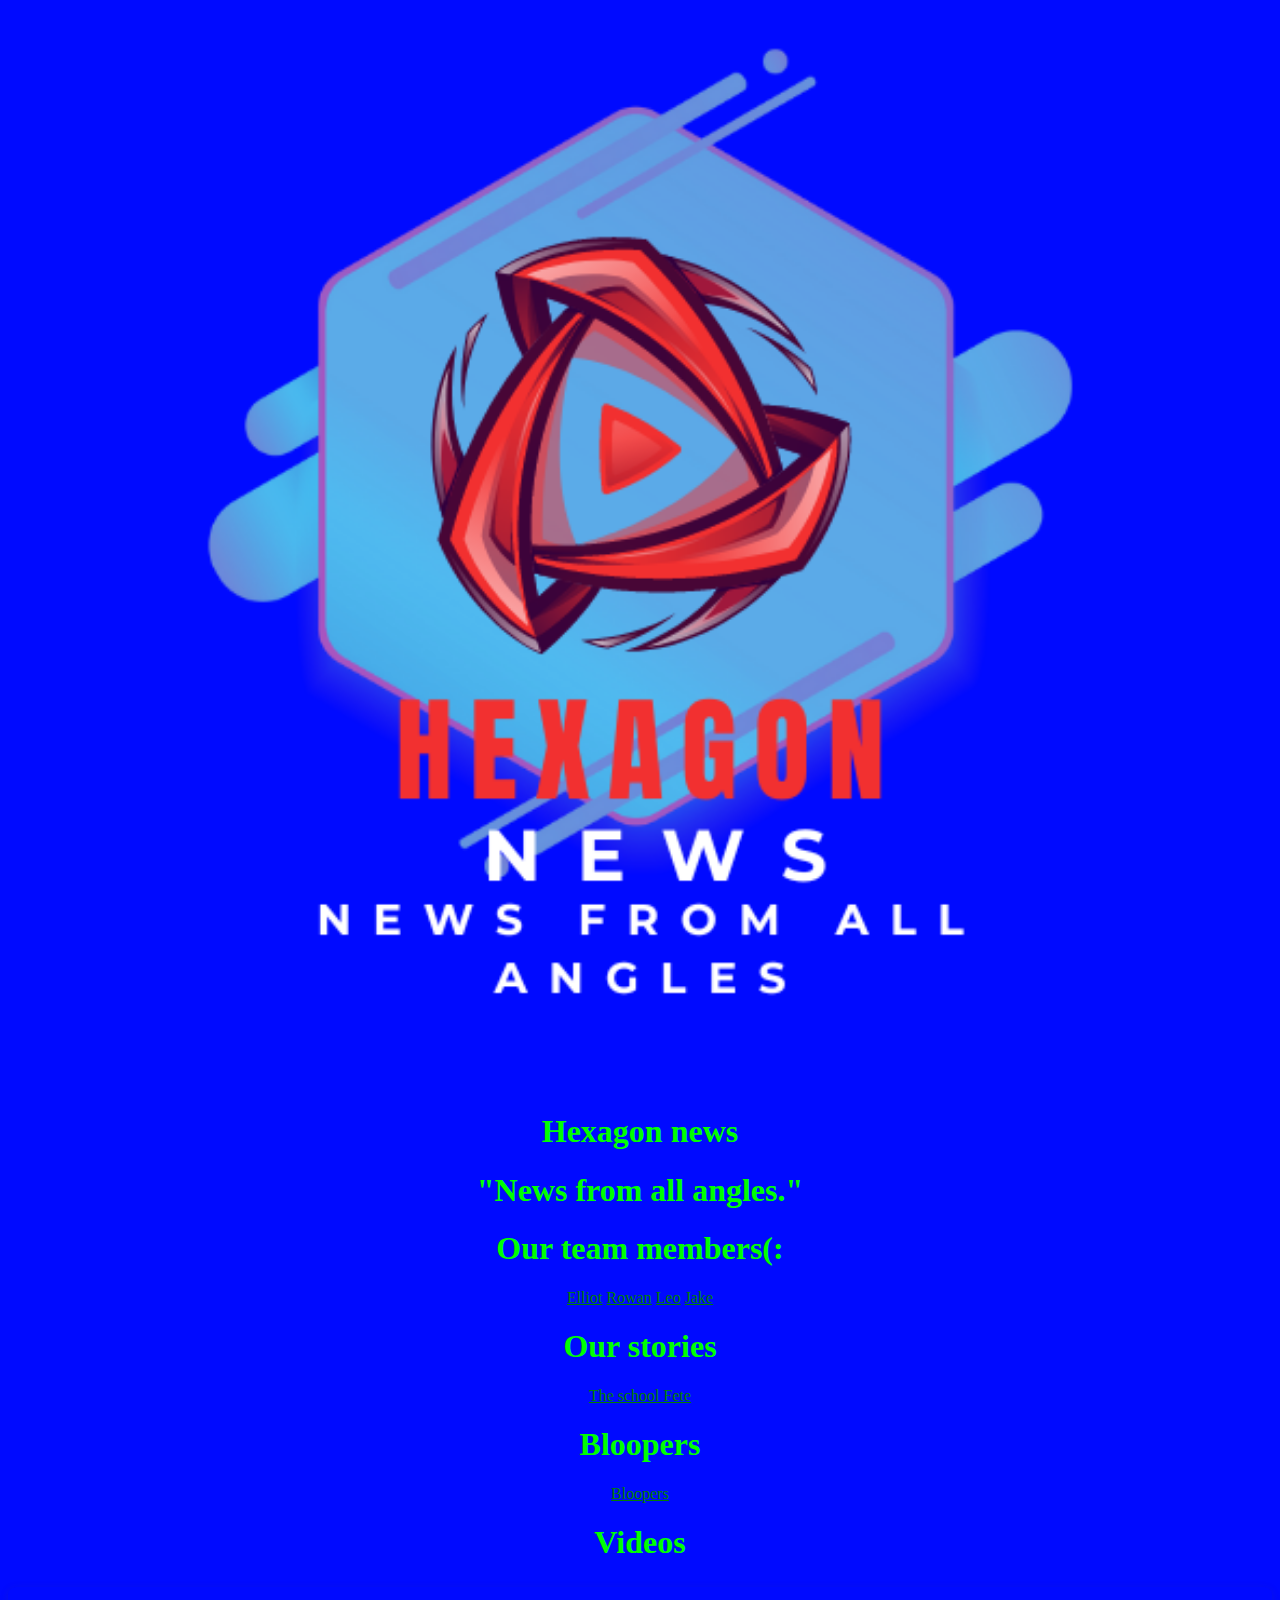
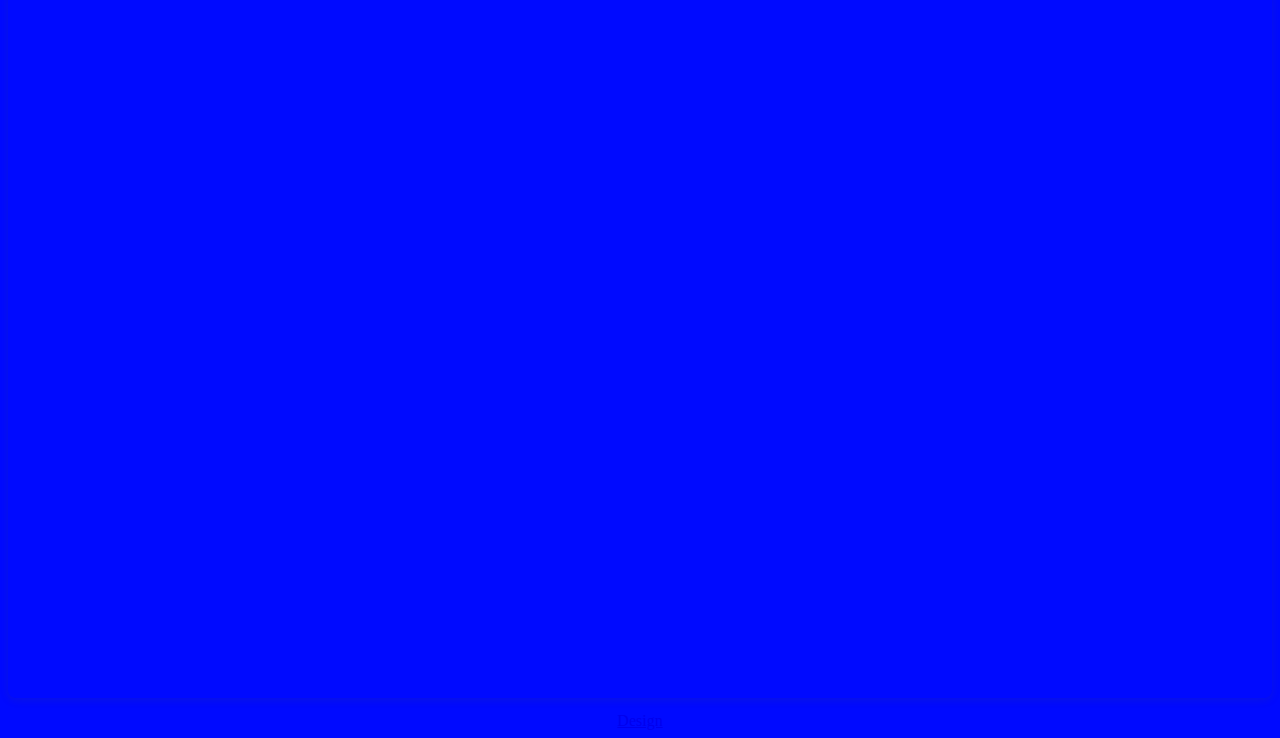
==== index.html @ 6c26ef7f "Update index.html" ====
<!DOCTYPE html>
<html>
<body style="background-color:rgb(0,10,255);">
<title>Hexagon News - News From All Angles</title>
<link rel="shortcut icon" href="/images/favicon.ico" type="image/x-icon" />
<div style="text-align: center;"> 
<img src="/images/Hexagon.png" style="width:1080px;height:1080px;">
<h1 style= "color: #00FF00">Hexagon news</h1>
<h1 style= "color: #00FF00">"News from all angles."</h1>
<h1></h1>
<h1></h1>
<h1 style= "color: #00FF00">Our team members(:</h1>
<a href="/reprorters/elliot" style="color:green">Elliot</a>
<a href="/reprorters/rowan" style="color:green">Rowan</a>
<a href="/reprorters/leo" style="color:green">Leo</a>
<a href="/reprorters/jake" style="color:green">Jake</a>
<h1></h1>
<h1></h1>
<h1 style= "color: #00FF00">Our stories</h1>
<a href="/stories/fete" style="color:green">The school Fete</a>
<h1></h1>
<h1 style= "color: #00FF00">Bloopers</h1>
<a href="/stories/bloopers/redir" style="color:green">Bloopers</a>
<p></p>
<p></p>
<h1 style= "color: #00FF00">Videos</h1>
<div style="position: relative; width: 100%; height: 0; padding-top: 56.2500%; padding-bottom: 0; box-shadow: 0 2px 8px 0 rgba(63,69,81,0.16); margin-top: 1.6em; margin-bottom: 0.9em; overflow: hidden; border-radius: 8px; will-change: transform;"> <iframe loading="lazy" style="position: absolute; width: 100%; height: 100%; top: 0; left: 0; border: none; padding: 0;margin: 0;" src="https:&#x2F;&#x2F;www.canva.com&#x2F;design&#x2F;DAGNQfu_uBg&#x2F;eYuM38wXFSL-HNUw31rtTQ&#x2F;watch?embed" allowfullscreen="allowfullscreen" allow="fullscreen"> </iframe> </div> <a href="https:&#x2F;&#x2F;www.canva.com&#x2F;design&#x2F;DAGNQfu_uBg&#x2F;eYuM38wXFSL-HNUw31rtTQ&#x2F;watch?utm_content=DAGNQfu_uBg&amp;utm_campaign=designshare&amp;utm_medium=embeds&amp;utm_source=link" target="_blank" rel="noopener">Design</a>
</div>
</body>
</html>
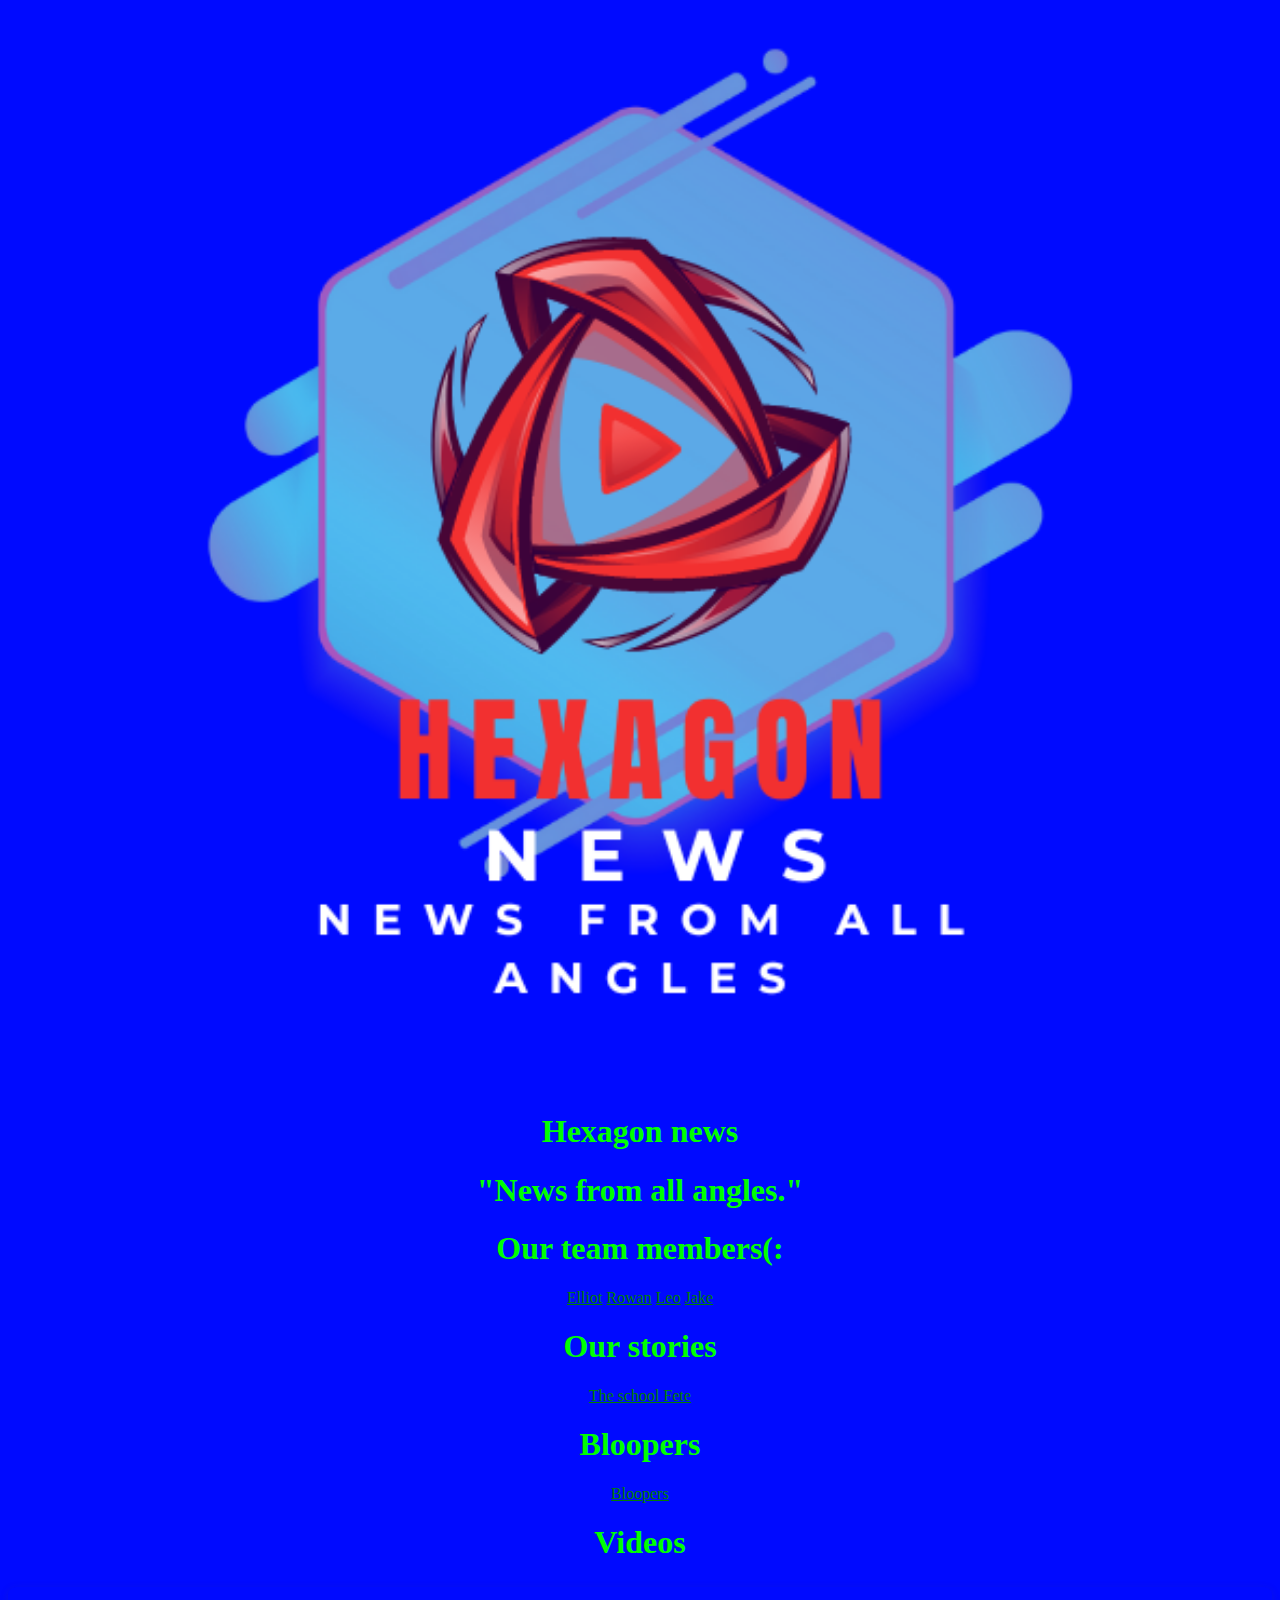
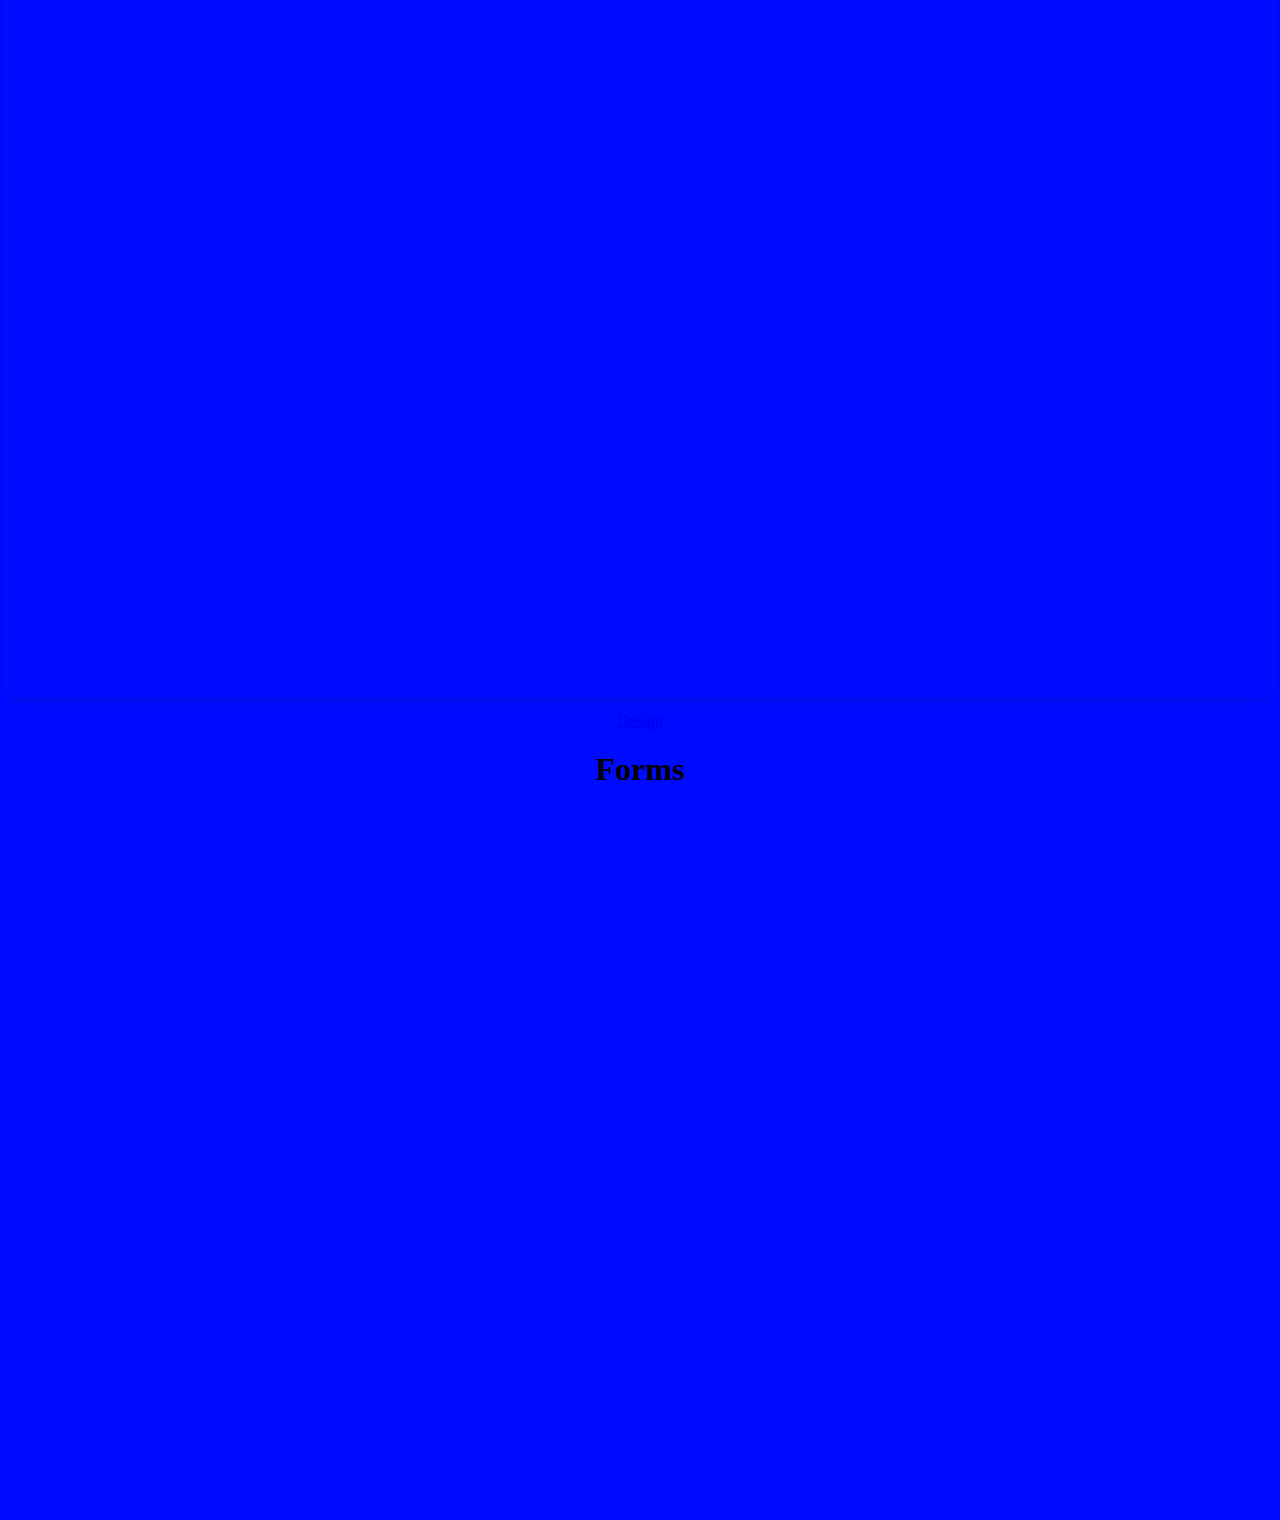
==== commit 444ff05e: "Update index.html" ====
--- a/index.html
+++ b/index.html
@@ -1,30 +1,34 @@
 <!DOCTYPE html>
 <html>
 <body style="background-color:rgb(0,10,255);">
-<title>Hexagon News - News From All Angles</title>
-<link rel="shortcut icon" href="/images/favicon.ico" type="image/x-icon" />
+  <title>Hexagon News - News From All Angles</title>
+  <link rel="icon" href="icon_path" type="images/favicon.ico">
 <div style="text-align: center;"> 
-<img src="/images/Hexagon.png" style="width:1080px;height:1080px;">
-<h1 style= "color: #00FF00">Hexagon news</h1>
-<h1 style= "color: #00FF00">"News from all angles."</h1>
-<h1></h1>
-<h1></h1>
-<h1 style= "color: #00FF00">Our team members(:</h1>
-<a href="/reprorters/elliot" style="color:green">Elliot</a>
-<a href="/reprorters/rowan" style="color:green">Rowan</a>
-<a href="/reprorters/leo" style="color:green">Leo</a>
-<a href="/reprorters/jake" style="color:green">Jake</a>
-<h1></h1>
-<h1></h1>
-<h1 style= "color: #00FF00">Our stories</h1>
-<a href="/stories/fete" style="color:green">The school Fete</a>
-<h1></h1>
-<h1 style= "color: #00FF00">Bloopers</h1>
-<a href="/stories/bloopers/redir" style="color:green">Bloopers</a>
-<p></p>
-<p></p>
-<h1 style= "color: #00FF00">Videos</h1>
+  <img src="/images/Hexagon.png" style="width:1080px;height:1080px;">
+  <h1 style= "color: #00FF00">Hexagon news</h1>
+  <h1 style= "color: #00FF00">"News from all angles."</h1>
+  <h1></h1>
+  <h1></h1>
+  <h1 style= "color: #00FF00">Our team members(:</h1>
+  <a href="/reprorters/elliot" style="color:green">Elliot</a>
+  <a href="/reprorters/rowan" style="color:green">Rowan</a>
+  <a href="/reprorters/leo" style="color:green">Leo</a>
+  <a href="/reprorters/jake" style="color:green">Jake</a>
+  <h1></h1>
+  <h1></h1>
+  <h1 style= "color: #00FF00">Our stories</h1>
+  <a href="/stories/fete" style="color:green">The school Fete</a>
+  <h1></h1>
+  <h1 style= "color: #00FF00">Bloopers</h1>
+  <a href="/stories/bloopers/redir" style="color:green">Bloopers</a>
+  <p></p>
+  <p></p>
+  <h1 style= "color: #00FF00">Videos</h1>
 <div style="position: relative; width: 100%; height: 0; padding-top: 56.2500%; padding-bottom: 0; box-shadow: 0 2px 8px 0 rgba(63,69,81,0.16); margin-top: 1.6em; margin-bottom: 0.9em; overflow: hidden; border-radius: 8px; will-change: transform;"> <iframe loading="lazy" style="position: absolute; width: 100%; height: 100%; top: 0; left: 0; border: none; padding: 0;margin: 0;" src="https:&#x2F;&#x2F;www.canva.com&#x2F;design&#x2F;DAGNQfu_uBg&#x2F;eYuM38wXFSL-HNUw31rtTQ&#x2F;watch?embed" allowfullscreen="allowfullscreen" allow="fullscreen"> </iframe> </div> <a href="https:&#x2F;&#x2F;www.canva.com&#x2F;design&#x2F;DAGNQfu_uBg&#x2F;eYuM38wXFSL-HNUw31rtTQ&#x2F;watch?utm_content=DAGNQfu_uBg&amp;utm_campaign=designshare&amp;utm_medium=embeds&amp;utm_source=link" target="_blank" rel="noopener">Design</a>
+  <h1></h1>
+  <h1></h1>
+  <h1>Forms</h1>
+  <iframe src="https://docs.google.com/forms/d/e/1FAIpQLSecSheLWZ9oJo-liNBYJMJs2MGCotGPg40OvEzoeESgjMeMRw/viewform?embedded=true" width="640" height="698" frameborder="0" marginheight="0" marginwidth="0">Loading…</iframe>
 </div>
 </body>
 </html>
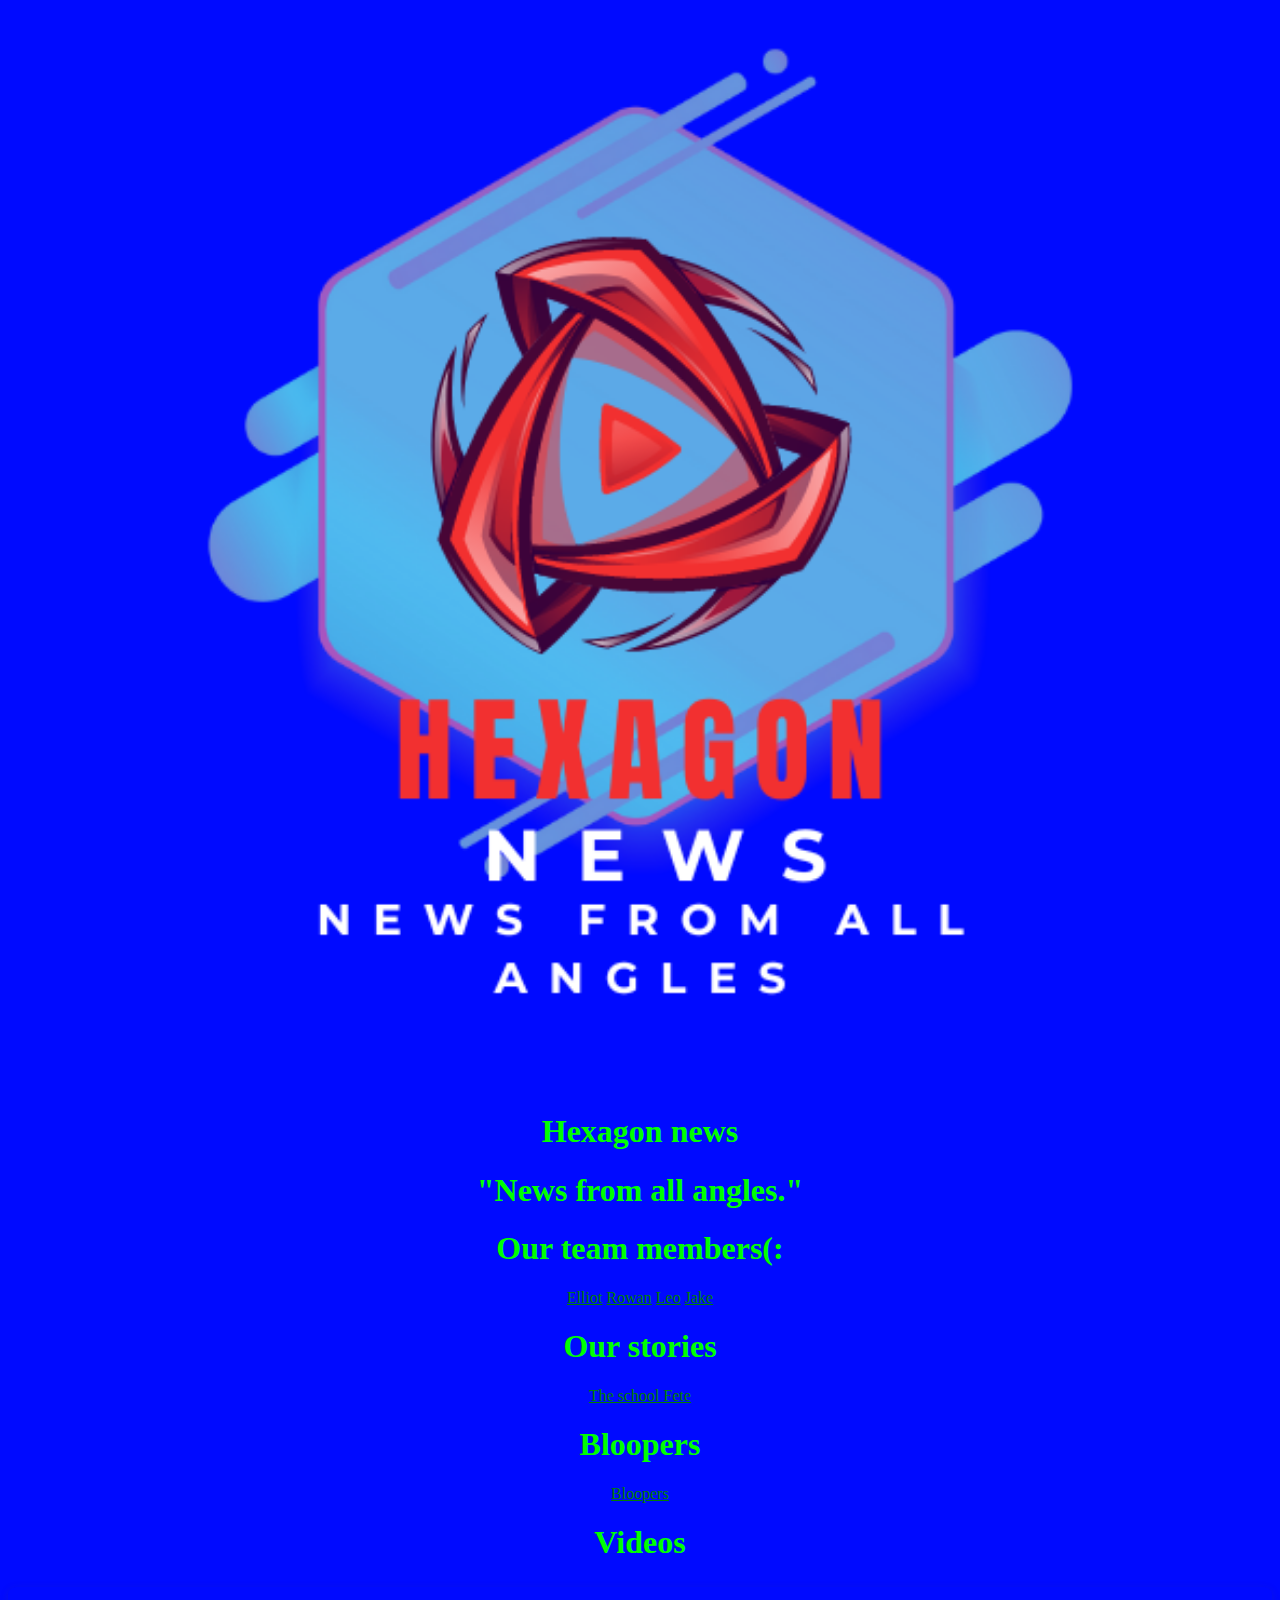
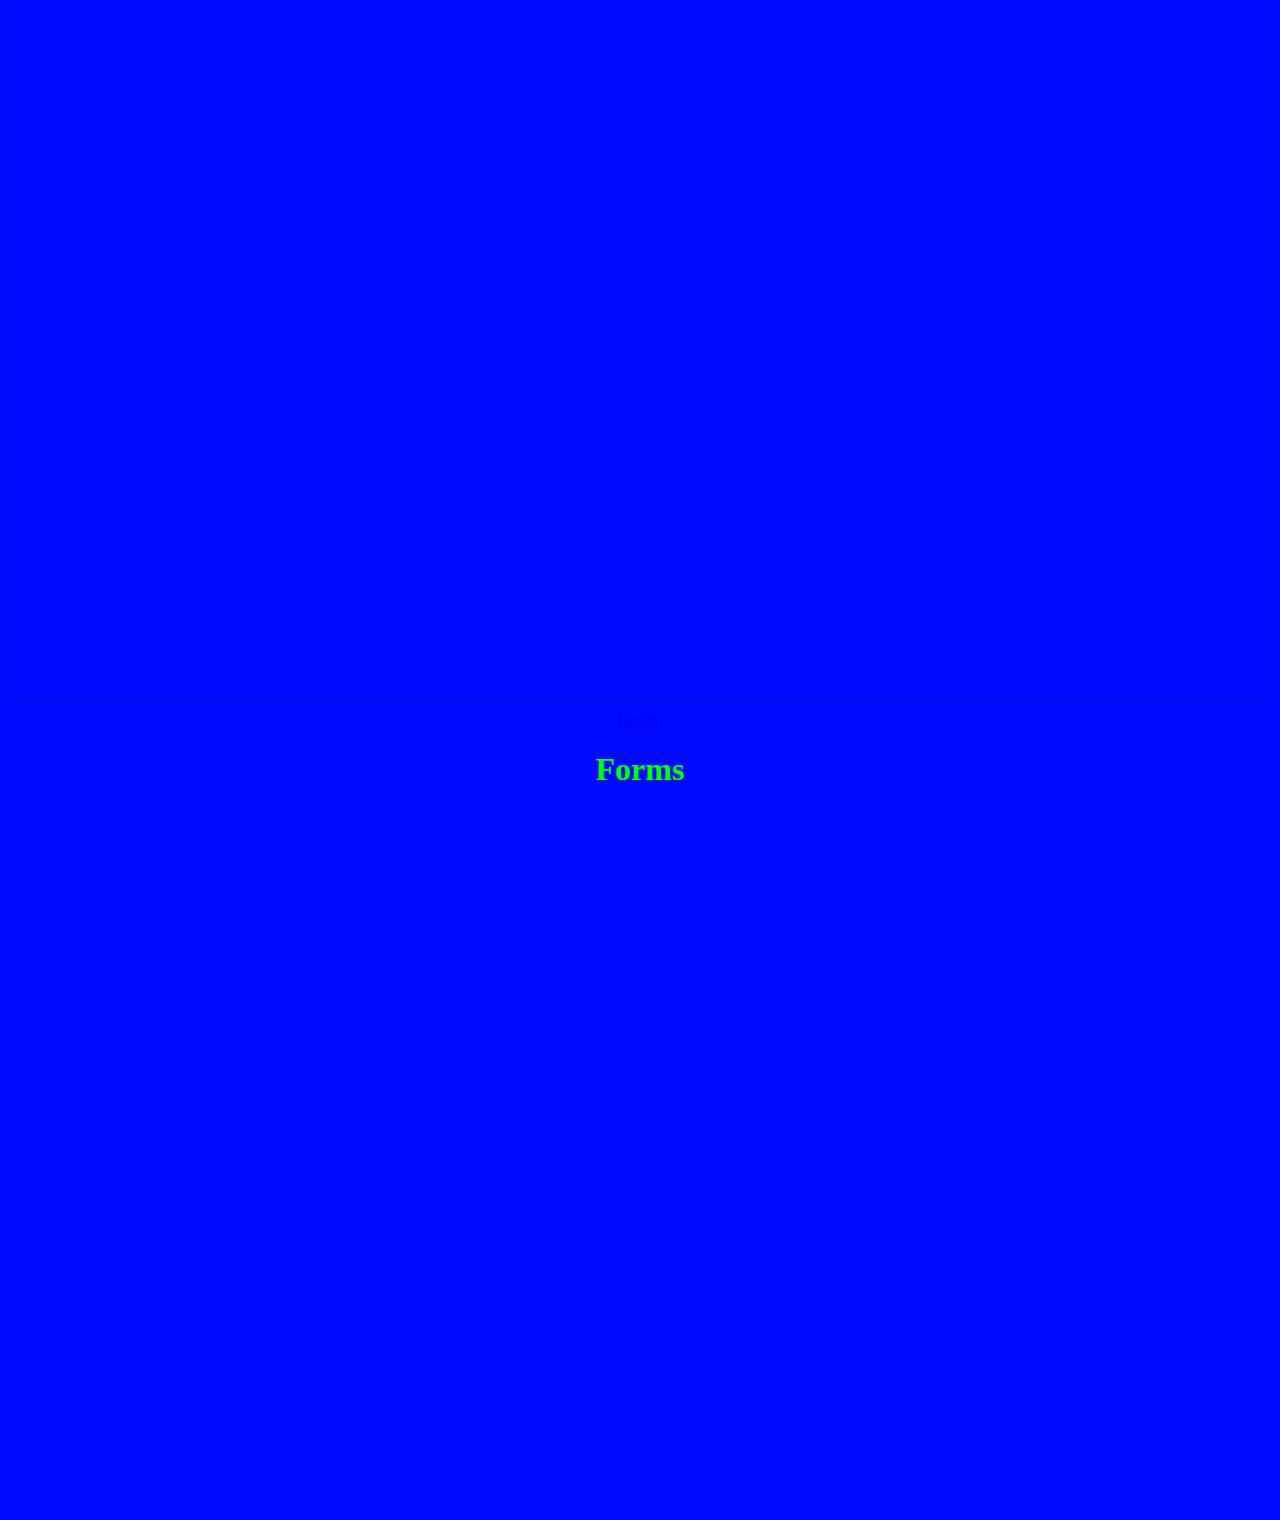
==== commit c9554e29: "Update index.html" ====
--- a/index.html
+++ b/index.html
@@ -27,7 +27,7 @@
 <div style="position: relative; width: 100%; height: 0; padding-top: 56.2500%; padding-bottom: 0; box-shadow: 0 2px 8px 0 rgba(63,69,81,0.16); margin-top: 1.6em; margin-bottom: 0.9em; overflow: hidden; border-radius: 8px; will-change: transform;"> <iframe loading="lazy" style="position: absolute; width: 100%; height: 100%; top: 0; left: 0; border: none; padding: 0;margin: 0;" src="https:&#x2F;&#x2F;www.canva.com&#x2F;design&#x2F;DAGNQfu_uBg&#x2F;eYuM38wXFSL-HNUw31rtTQ&#x2F;watch?embed" allowfullscreen="allowfullscreen" allow="fullscreen"> </iframe> </div> <a href="https:&#x2F;&#x2F;www.canva.com&#x2F;design&#x2F;DAGNQfu_uBg&#x2F;eYuM38wXFSL-HNUw31rtTQ&#x2F;watch?utm_content=DAGNQfu_uBg&amp;utm_campaign=designshare&amp;utm_medium=embeds&amp;utm_source=link" target="_blank" rel="noopener">Design</a>
   <h1></h1>
   <h1></h1>
-  <h1>Forms</h1>
+  <h1 style= "color: #00FF00">Forms</h1>
   <iframe src="https://docs.google.com/forms/d/e/1FAIpQLSecSheLWZ9oJo-liNBYJMJs2MGCotGPg40OvEzoeESgjMeMRw/viewform?embedded=true" width="640" height="698" frameborder="0" marginheight="0" marginwidth="0">Loading…</iframe>
 </div>
 </body>
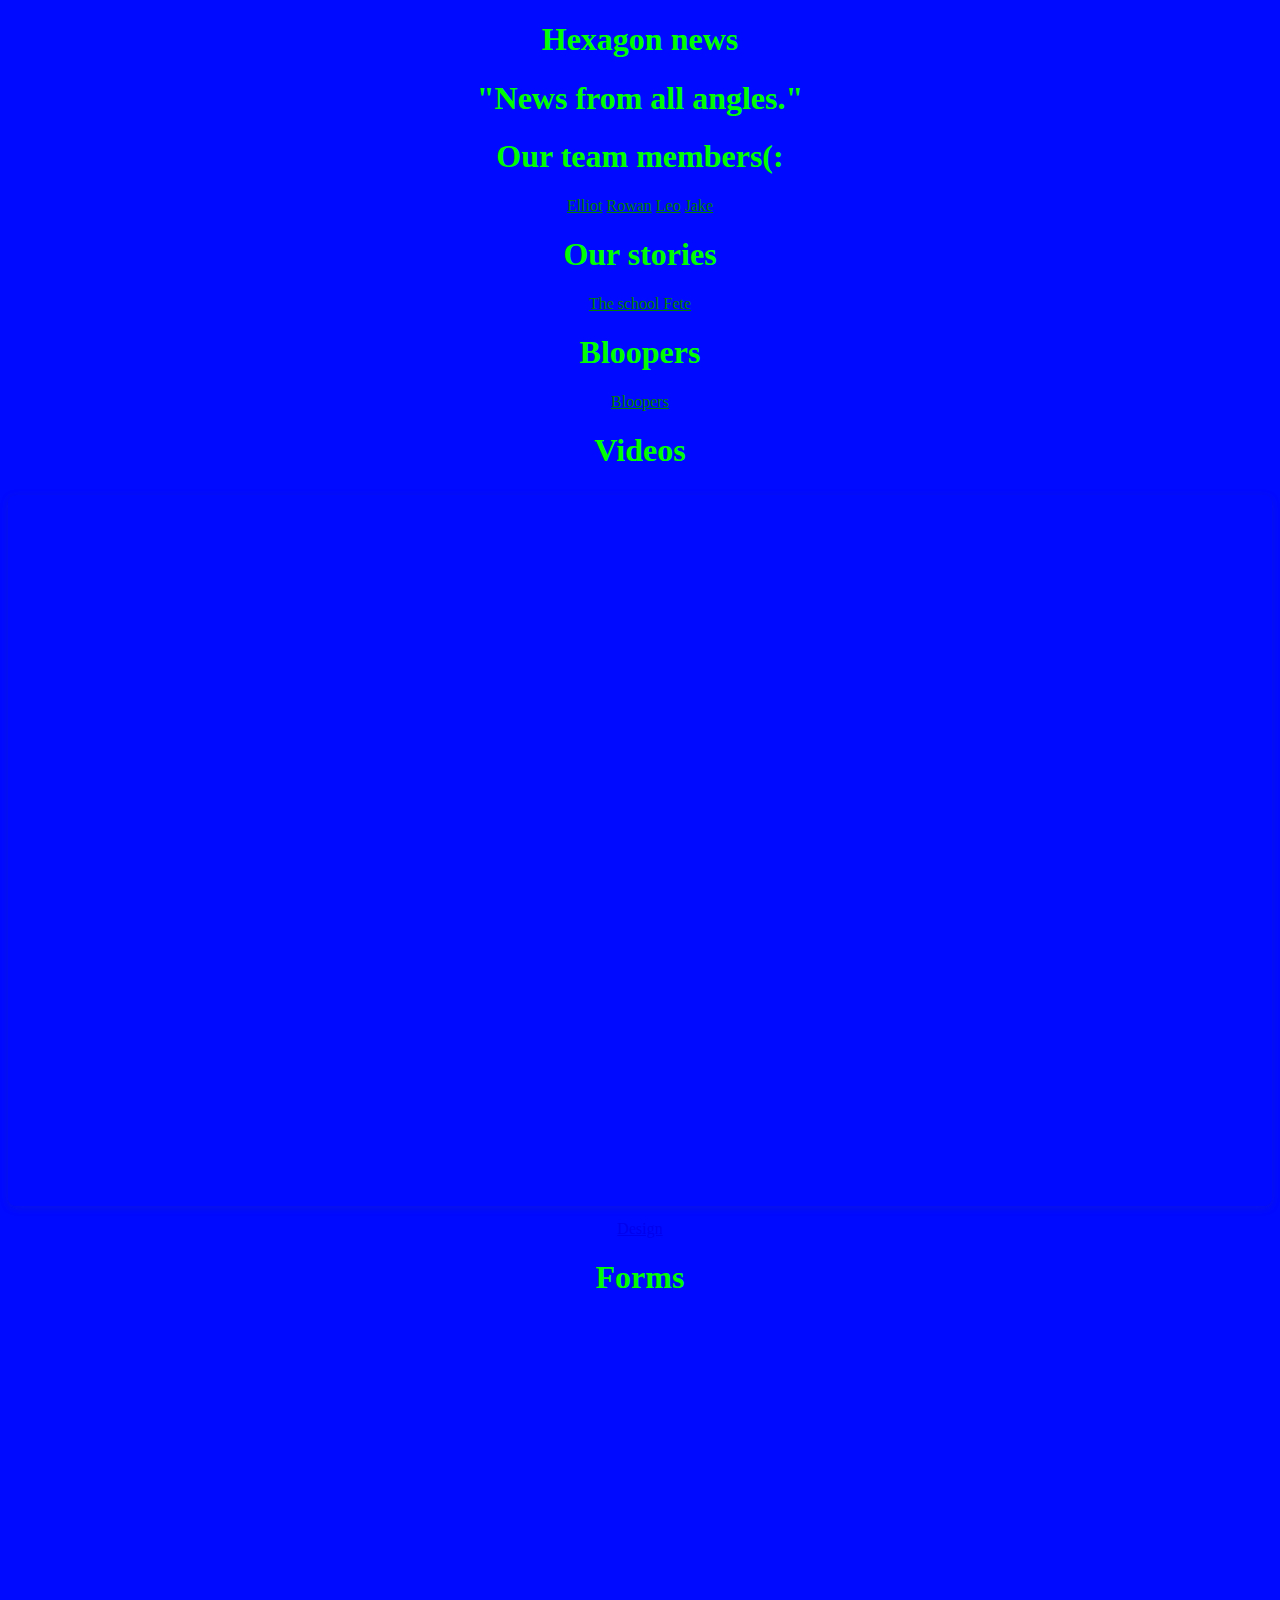
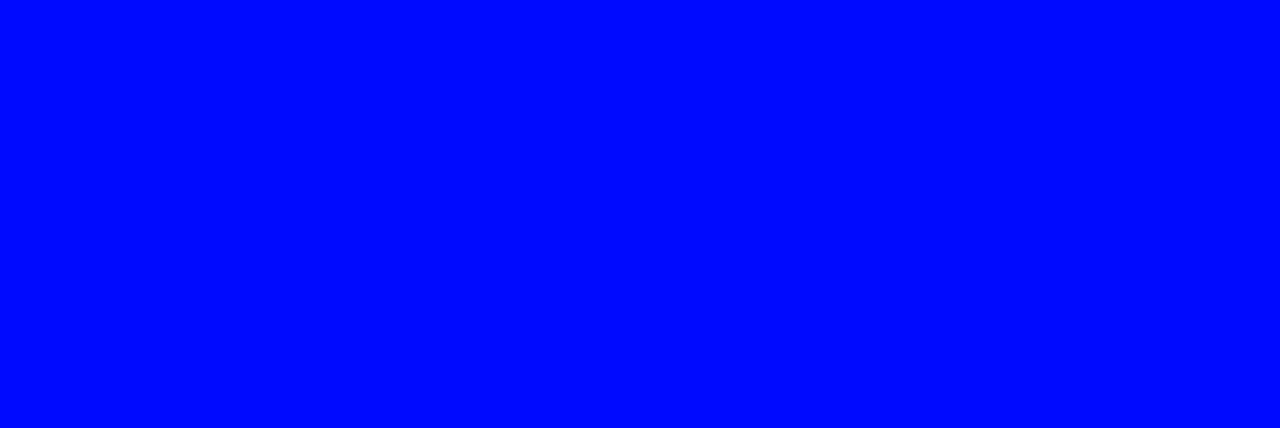
==== commit aa7a8965: "Update index.html" ====
--- a/index.html
+++ b/index.html
@@ -4,7 +4,7 @@
   <title>Hexagon News - News From All Angles</title>
   <link rel="icon" href="icon_path" type="images/favicon.ico">
 <div style="text-align: center;"> 
-  <img src="/images/Hexagon.png" style="width:1080px;height:1080px;">
+  <link rel="shortcut icon" href="/images/favicon.ico">
   <h1 style= "color: #00FF00">Hexagon news</h1>
   <h1 style= "color: #00FF00">"News from all angles."</h1>
   <h1></h1>
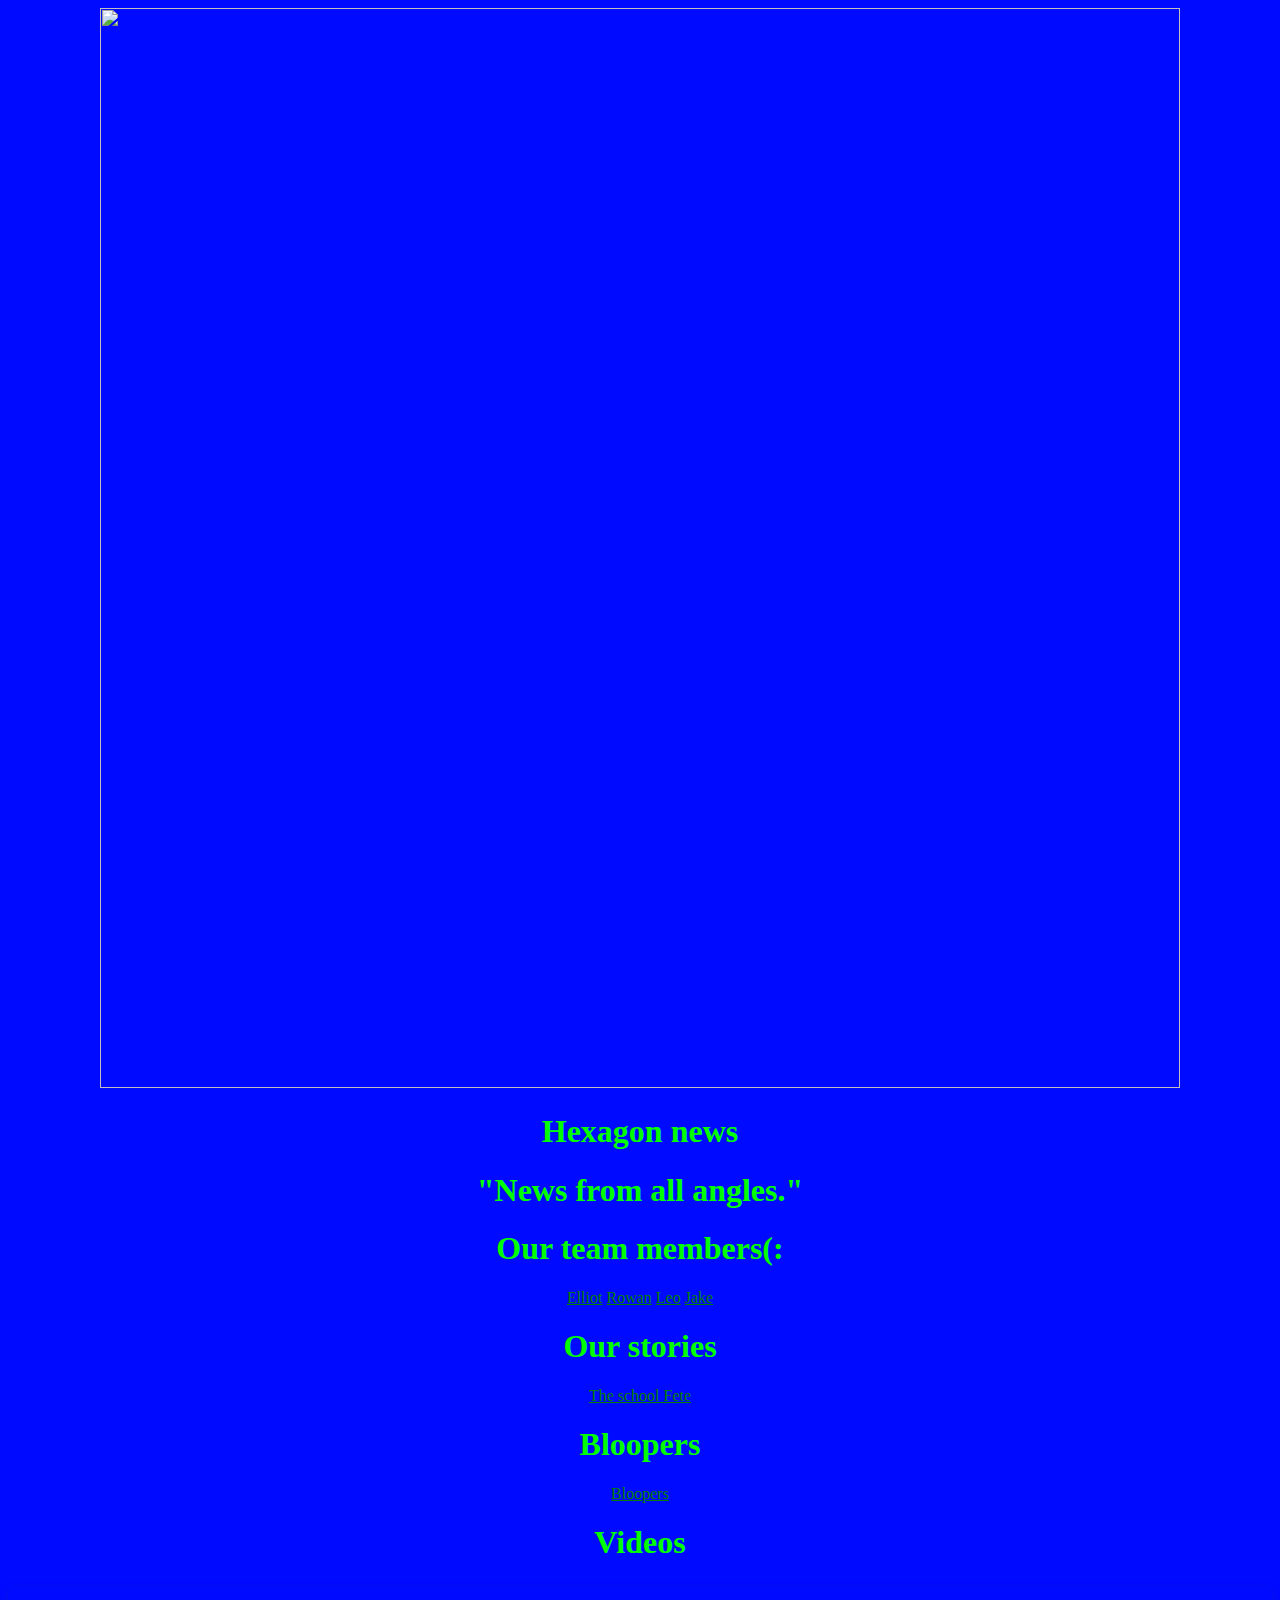
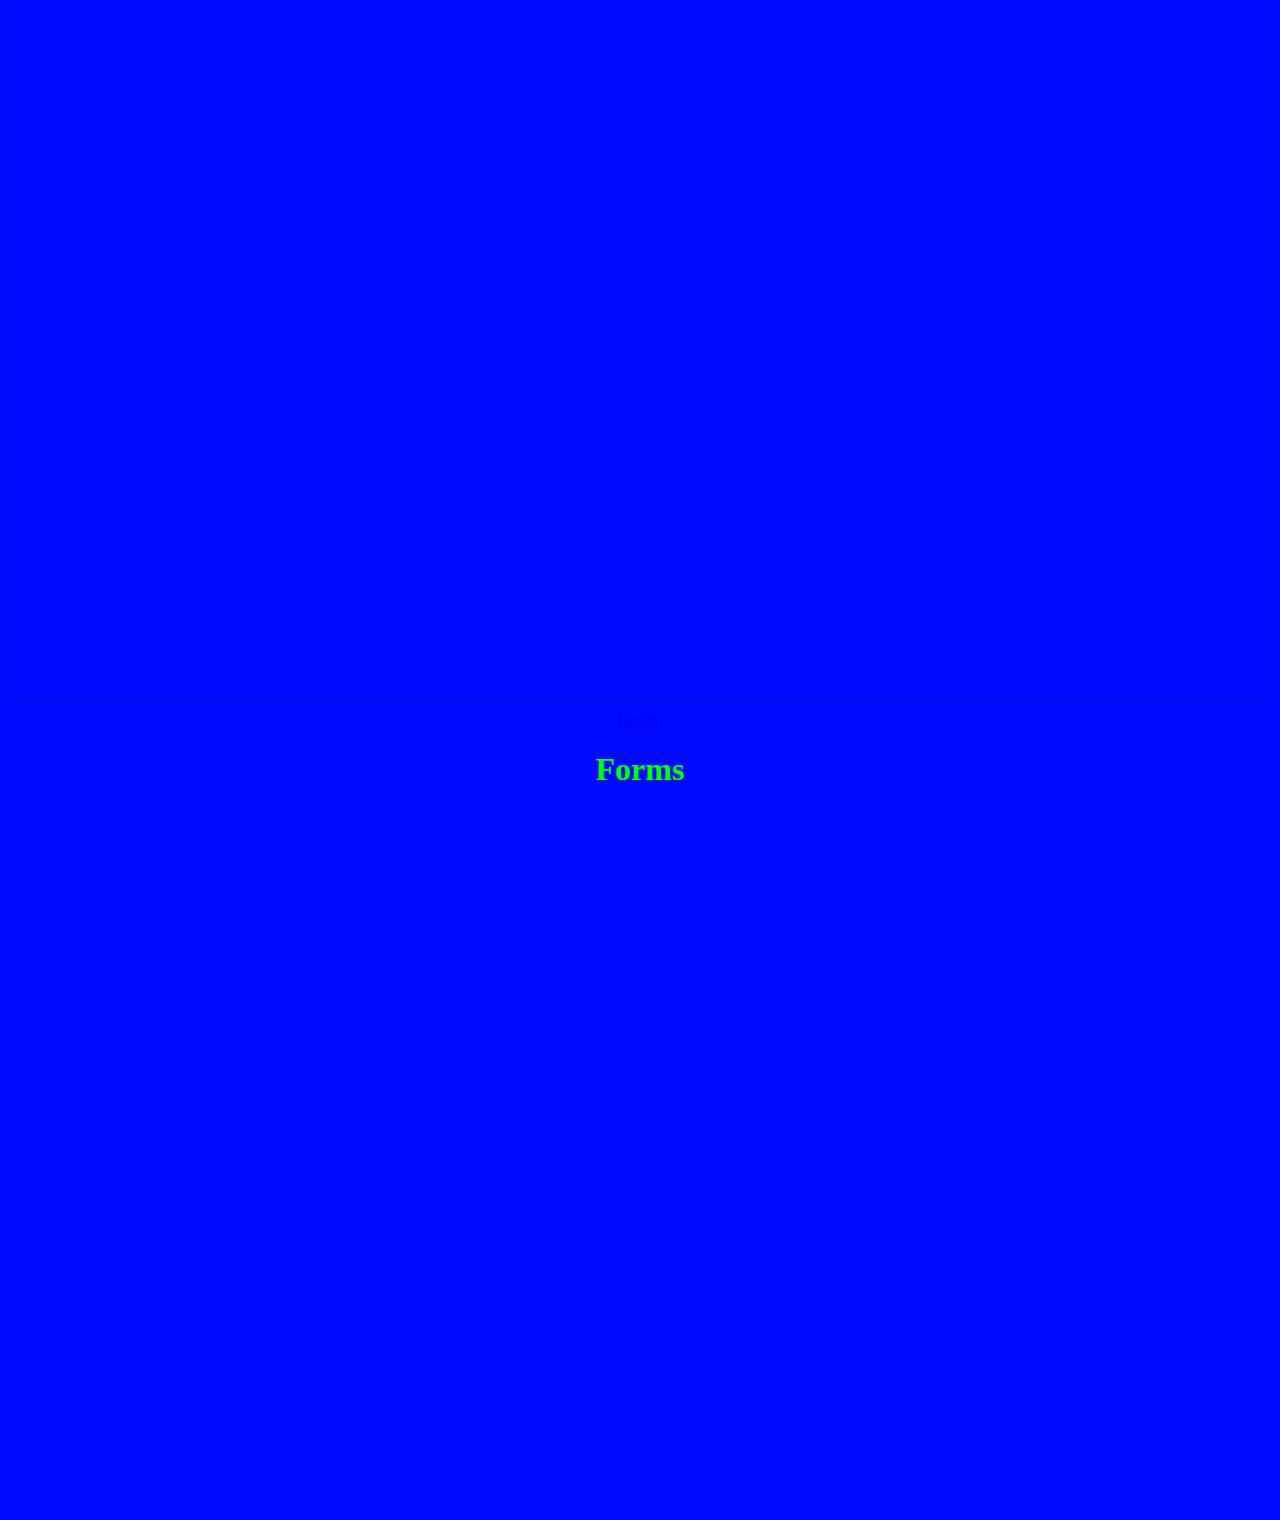
==== commit 4e3e4f65: "Update index.html" ====
--- a/index.html
+++ b/index.html
@@ -5,6 +5,7 @@
   <link rel="icon" href="icon_path" type="images/favicon.ico">
 <div style="text-align: center;"> 
   <link rel="shortcut icon" href="/images/favicon.ico">
+  <img src="/images/hexagon.png" style="width:1080px;height:1080px;">
   <h1 style= "color: #00FF00">Hexagon news</h1>
   <h1 style= "color: #00FF00">"News from all angles."</h1>
   <h1></h1>
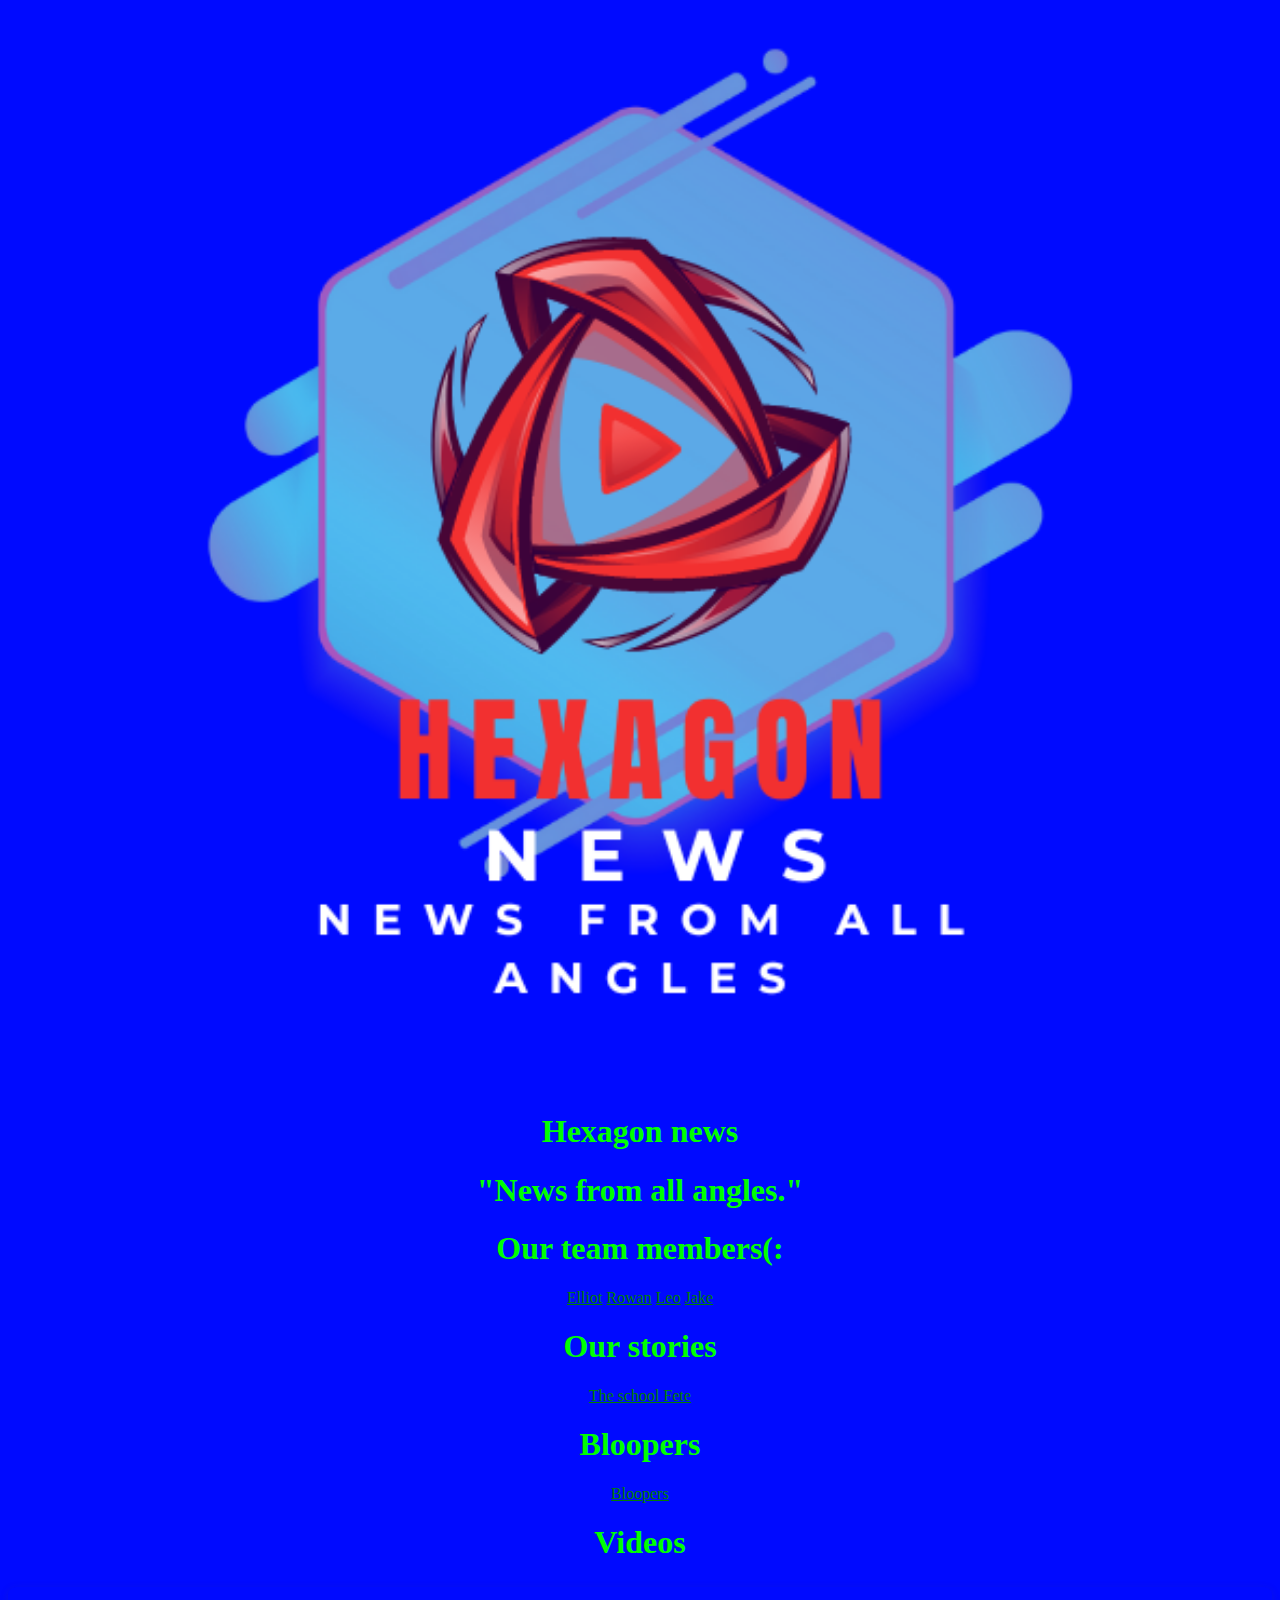
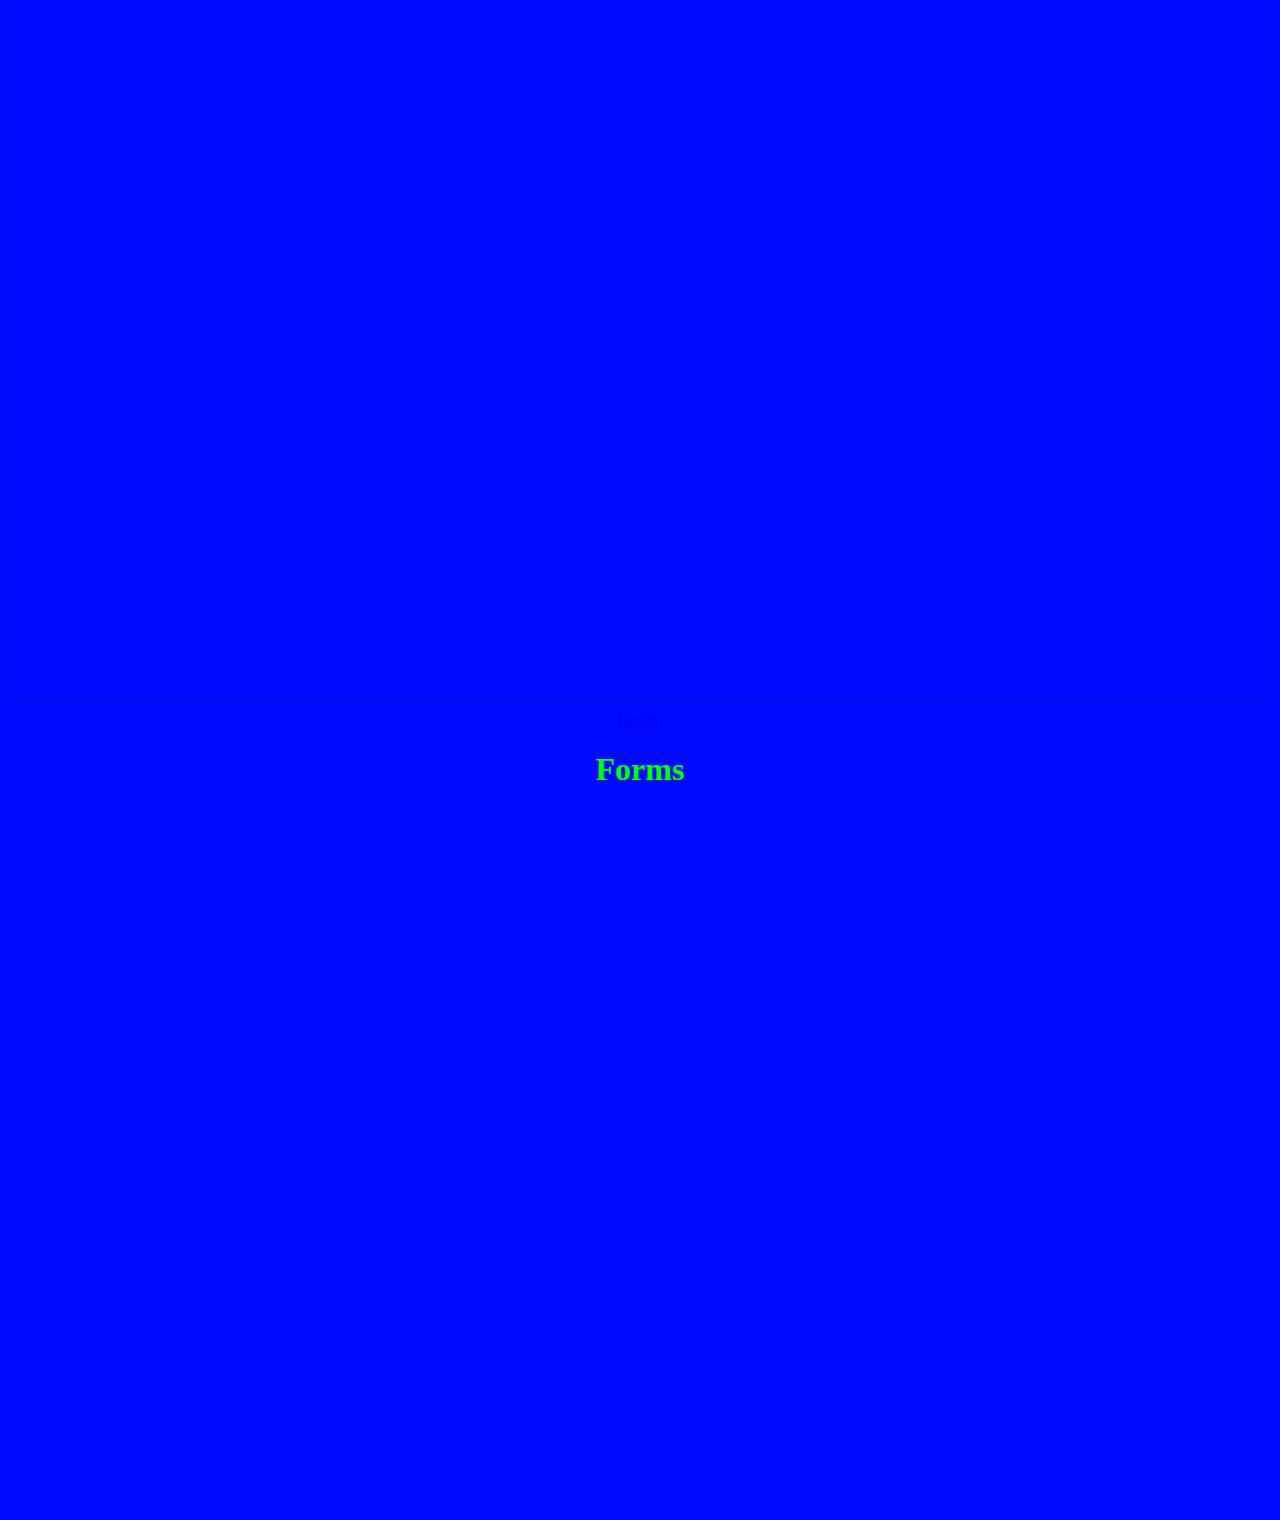
==== commit 757910a1: "Update index.html" ====
--- a/index.html
+++ b/index.html
@@ -5,7 +5,7 @@
   <link rel="icon" href="icon_path" type="images/favicon.ico">
 <div style="text-align: center;"> 
   <link rel="shortcut icon" href="/images/favicon.ico">
-  <img src="/images/hexagon.png" style="width:1080px;height:1080px;">
+  <img src="/images/Hexagon.png" style="width:1080px;height:1080px;">
   <h1 style= "color: #00FF00">Hexagon news</h1>
   <h1 style= "color: #00FF00">"News from all angles."</h1>
   <h1></h1>
